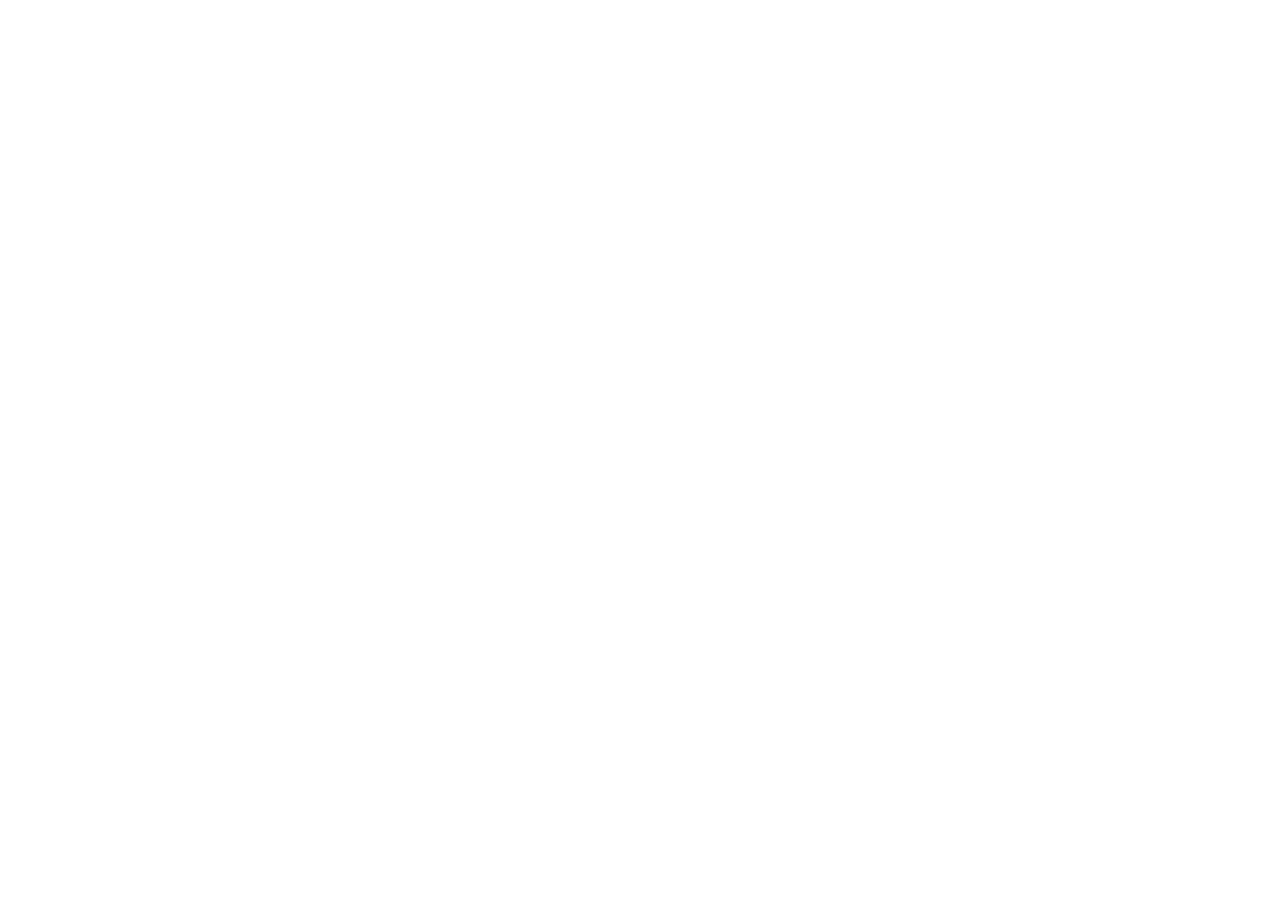
==== index.html @ 0a4da5c9 "commit init" ====
<!DOCTYPE html>
<html lang="fr">
<head>
    <meta charset="UTF-8">
    <meta name="viewport" content="width=device-width, initial-scale=1.0">
    <title>TP Canvas</title>
</head>
<body>
    
</body>
</html>
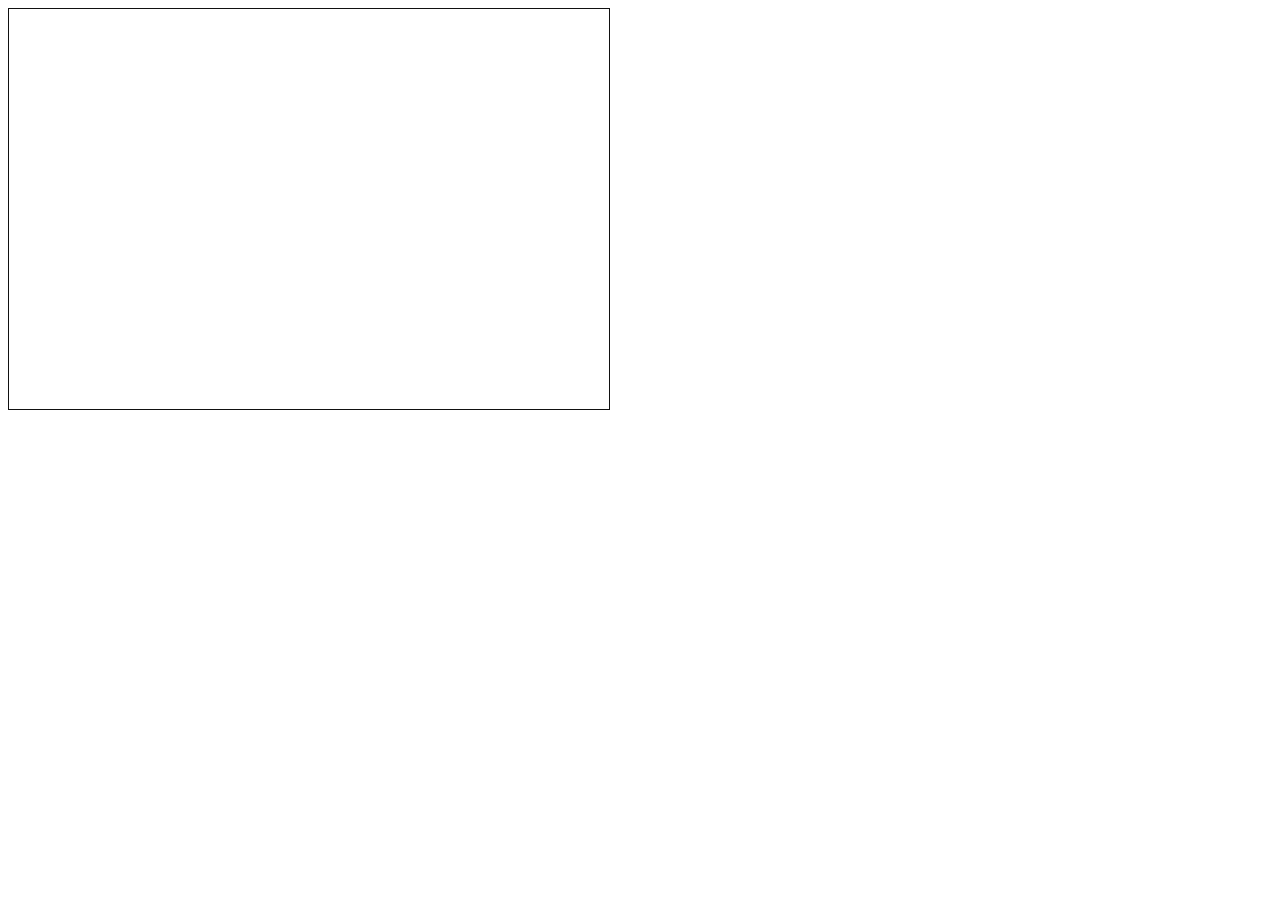
==== commit ec6916aa: ""creation canvas"" ====
--- a/index.html
+++ b/index.html
@@ -4,8 +4,13 @@
     <meta charset="UTF-8">
     <meta name="viewport" content="width=device-width, initial-scale=1.0">
     <title>TP Canvas</title>
+    <link rel="stylesheet" href="main.css">
 </head>
 <body>
-    
+    <canvas id="monCanvas" width="600" height="400">
+        Texte de remplacement pour les navigateurs ne supportant pas Canvas.
+      </canvas>
+
+      <script src="dessin.js"></script>
 </body>
 </html>--- a/main.css
+++ b/main.css
@@ -0,0 +1,3 @@
+#monCanvas {
+    border: 1px solid #111111;
+}